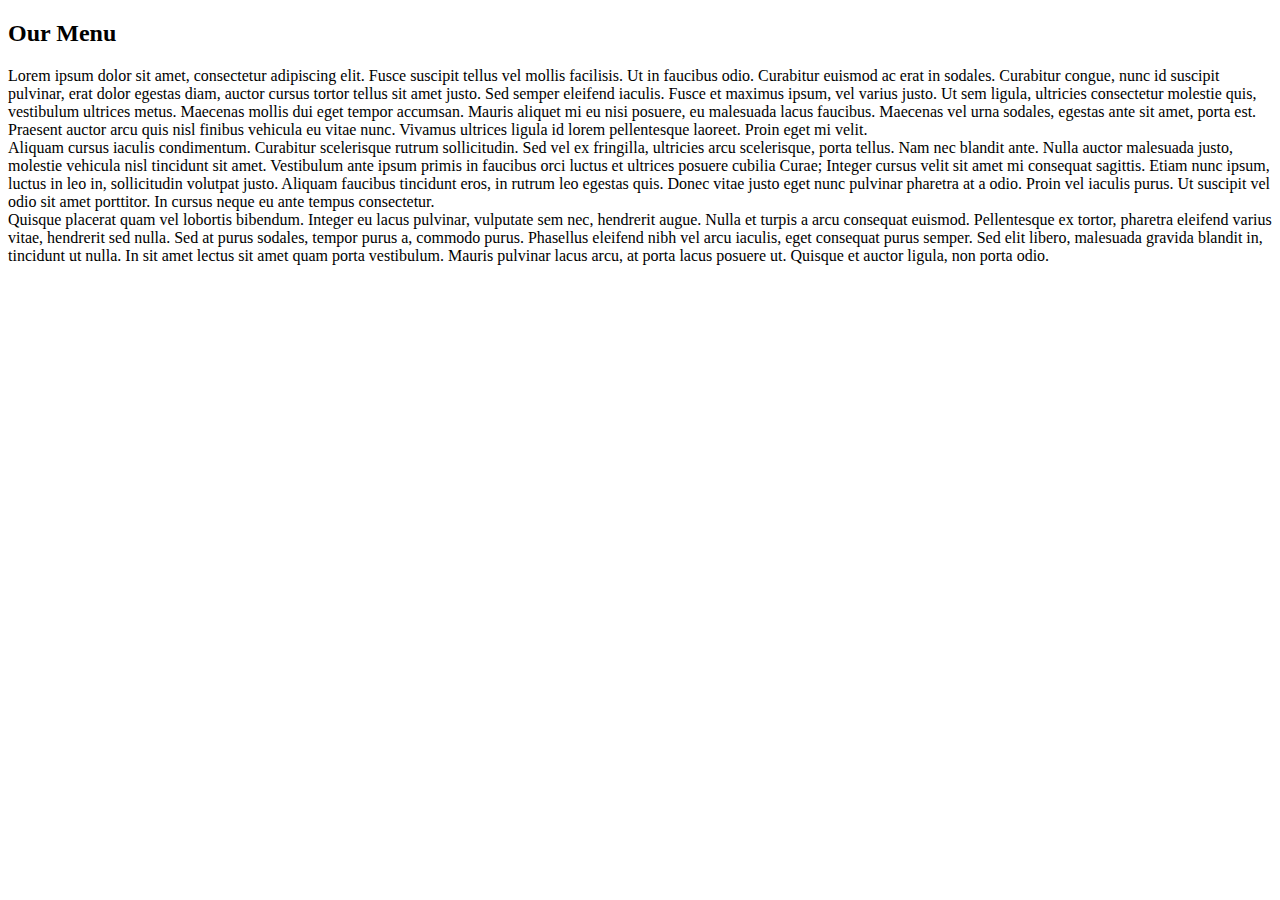
==== assignment2/index.html @ 92f97170 "Assignment 2 initial files" ====
<!doctype html>
<html>
<head>
	<meta charset="utf-8">
	<meta http-equiv="X-UA-Compatible" content="IE=edge">
	<meta name="viewport" content="width=device-width, initial-scale=1">
	<link rel="stylesheet" href="css/style.css">
	<title>Ruby on Rails Specialization Course 4: HTML, CSS, and Javascript for Web Developers - Assignment 2</title>
</head>
<body>
	<h2>Our Menu</h2>
	<div class="row">
		<div>Lorem ipsum dolor sit amet, consectetur adipiscing elit. Fusce suscipit tellus vel mollis facilisis. Ut in faucibus odio. Curabitur euismod ac erat in sodales. Curabitur congue, nunc id suscipit pulvinar, erat dolor egestas diam, auctor cursus tortor tellus sit amet justo. Sed semper eleifend iaculis. Fusce et maximus ipsum, vel varius justo. Ut sem ligula, ultricies consectetur molestie quis, vestibulum ultrices metus. Maecenas mollis dui eget tempor accumsan. Mauris aliquet mi eu nisi posuere, eu malesuada lacus faucibus. Maecenas vel urna sodales, egestas ante sit amet, porta est. Praesent auctor arcu quis nisl finibus vehicula eu vitae nunc. Vivamus ultrices ligula id lorem pellentesque laoreet. Proin eget mi velit.</div>
		<div>Aliquam cursus iaculis condimentum. Curabitur scelerisque rutrum sollicitudin. Sed vel ex fringilla, ultricies arcu scelerisque, porta tellus. Nam nec blandit ante. Nulla auctor malesuada justo, molestie vehicula nisl tincidunt sit amet. Vestibulum ante ipsum primis in faucibus orci luctus et ultrices posuere cubilia Curae; Integer cursus velit sit amet mi consequat sagittis. Etiam nunc ipsum, luctus in leo in, sollicitudin volutpat justo. Aliquam faucibus tincidunt eros, in rutrum leo egestas quis. Donec vitae justo eget nunc pulvinar pharetra at a odio. Proin vel iaculis purus. Ut suscipit vel odio sit amet porttitor. In cursus neque eu ante tempus consectetur.</div>
		<div>Quisque placerat quam vel lobortis bibendum. Integer eu lacus pulvinar, vulputate sem nec, hendrerit augue. Nulla et turpis a arcu consequat euismod. Pellentesque ex tortor, pharetra eleifend varius vitae, hendrerit sed nulla. Sed at purus sodales, tempor purus a, commodo purus. Phasellus eleifend nibh vel arcu iaculis, eget consequat purus semper. Sed elit libero, malesuada gravida blandit in, tincidunt ut nulla. In sit amet lectus sit amet quam porta vestibulum. Mauris pulvinar lacus arcu, at porta lacus posuere ut. Quisque et auctor ligula, non porta odio.</div>
	</div>
</body>
</html>
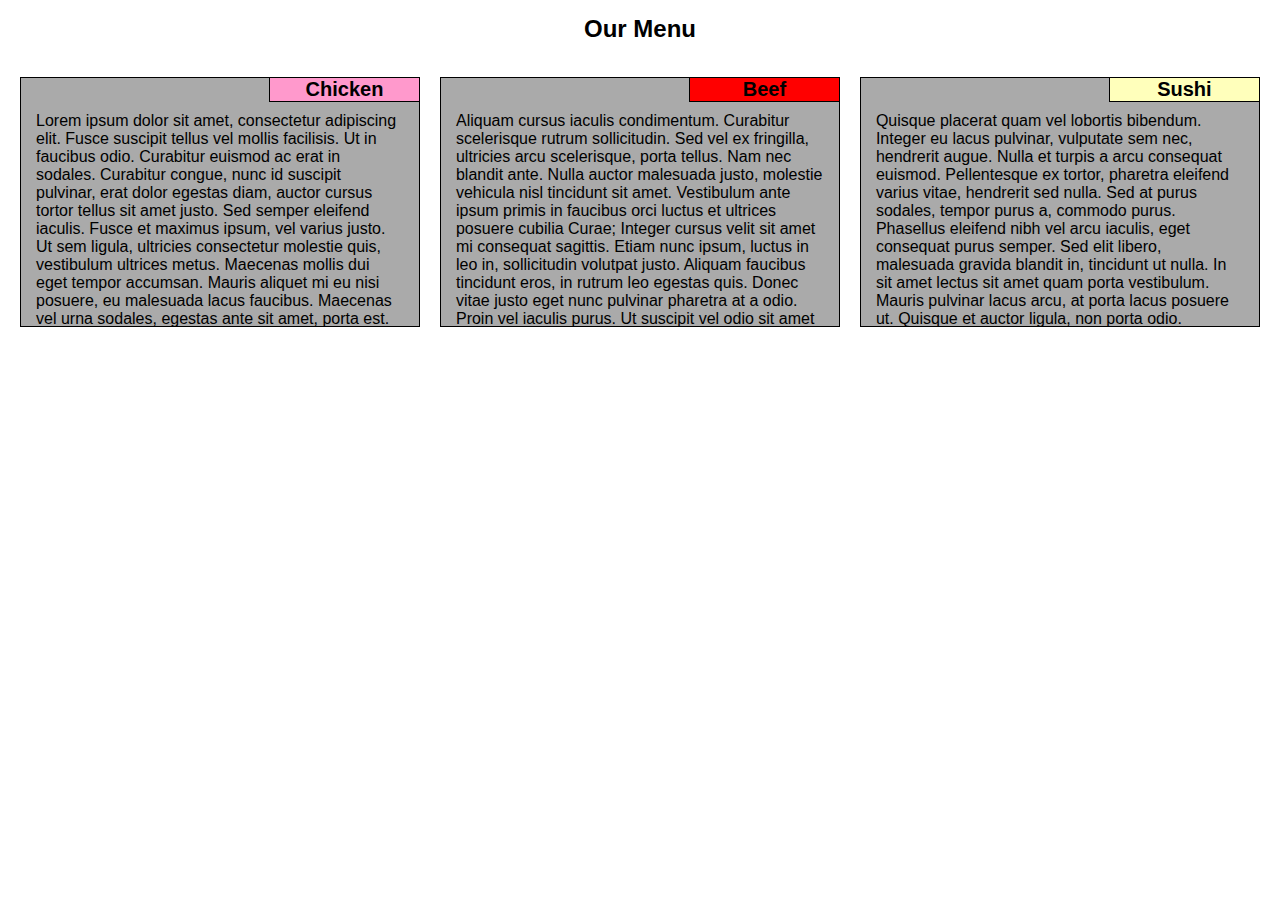
==== commit 264ddd29: "Assignment completed" ====
--- a/assignment2/index.html
+++ b/assignment2/index.html
@@ -1,18 +1,37 @@
 <!doctype html>
 <html>
-<head>
-	<meta charset="utf-8">
-	<meta http-equiv="X-UA-Compatible" content="IE=edge">
-	<meta name="viewport" content="width=device-width, initial-scale=1">
-	<link rel="stylesheet" href="css/style.css">
-	<title>Ruby on Rails Specialization Course 4: HTML, CSS, and Javascript for Web Developers - Assignment 2</title>
-</head>
-<body>
-	<h2>Our Menu</h2>
-	<div class="row">
-		<div>Lorem ipsum dolor sit amet, consectetur adipiscing elit. Fusce suscipit tellus vel mollis facilisis. Ut in faucibus odio. Curabitur euismod ac erat in sodales. Curabitur congue, nunc id suscipit pulvinar, erat dolor egestas diam, auctor cursus tortor tellus sit amet justo. Sed semper eleifend iaculis. Fusce et maximus ipsum, vel varius justo. Ut sem ligula, ultricies consectetur molestie quis, vestibulum ultrices metus. Maecenas mollis dui eget tempor accumsan. Mauris aliquet mi eu nisi posuere, eu malesuada lacus faucibus. Maecenas vel urna sodales, egestas ante sit amet, porta est. Praesent auctor arcu quis nisl finibus vehicula eu vitae nunc. Vivamus ultrices ligula id lorem pellentesque laoreet. Proin eget mi velit.</div>
-		<div>Aliquam cursus iaculis condimentum. Curabitur scelerisque rutrum sollicitudin. Sed vel ex fringilla, ultricies arcu scelerisque, porta tellus. Nam nec blandit ante. Nulla auctor malesuada justo, molestie vehicula nisl tincidunt sit amet. Vestibulum ante ipsum primis in faucibus orci luctus et ultrices posuere cubilia Curae; Integer cursus velit sit amet mi consequat sagittis. Etiam nunc ipsum, luctus in leo in, sollicitudin volutpat justo. Aliquam faucibus tincidunt eros, in rutrum leo egestas quis. Donec vitae justo eget nunc pulvinar pharetra at a odio. Proin vel iaculis purus. Ut suscipit vel odio sit amet porttitor. In cursus neque eu ante tempus consectetur.</div>
-		<div>Quisque placerat quam vel lobortis bibendum. Integer eu lacus pulvinar, vulputate sem nec, hendrerit augue. Nulla et turpis a arcu consequat euismod. Pellentesque ex tortor, pharetra eleifend varius vitae, hendrerit sed nulla. Sed at purus sodales, tempor purus a, commodo purus. Phasellus eleifend nibh vel arcu iaculis, eget consequat purus semper. Sed elit libero, malesuada gravida blandit in, tincidunt ut nulla. In sit amet lectus sit amet quam porta vestibulum. Mauris pulvinar lacus arcu, at porta lacus posuere ut. Quisque et auctor ligula, non porta odio.</div>
-	</div>
-</body>
+	<head>
+		<meta charset="utf-8">
+		<meta http-equiv="X-UA-Compatible" content="IE=edge">
+		<meta name="viewport" content="width=device-width, initial-scale=1">
+		<link rel="stylesheet" href="css/style.css">
+		<title>Ruby on Rails Specialization Course 4: HTML, CSS, and Javascript for Web Developers - Assignment 2</title>
+	</head>
+	<body>
+		<div class="container-fluid">
+			<header>
+				<h2>Our Menu</h2>
+			</header>
+			<div class="row">
+			<div class="col-md-6 col-lg-4">
+				<section>
+					<header class="pink">Chicken</header>
+					<article>Lorem ipsum dolor sit amet, consectetur adipiscing elit. Fusce suscipit tellus vel mollis facilisis. Ut in faucibus odio. Curabitur euismod ac erat in sodales. Curabitur congue, nunc id suscipit pulvinar, erat dolor egestas diam, auctor cursus tortor tellus sit amet justo. Sed semper eleifend iaculis. Fusce et maximus ipsum, vel varius justo. Ut sem ligula, ultricies consectetur molestie quis, vestibulum ultrices metus. Maecenas mollis dui eget tempor accumsan. Mauris aliquet mi eu nisi posuere, eu malesuada lacus faucibus. Maecenas vel urna sodales, egestas ante sit amet, porta est. Praesent auctor arcu quis nisl finibus vehicula eu vitae nunc. Vivamus ultrices ligula id lorem pellentesque laoreet. Proin eget mi velit.</article>
+				</section>
+			</div>
+			<div class="col-md-6 col-lg-4">
+				<section>
+					<header class="red">Beef</header>
+					<article>Aliquam cursus iaculis condimentum. Curabitur scelerisque rutrum sollicitudin. Sed vel ex fringilla, ultricies arcu scelerisque, porta tellus. Nam nec blandit ante. Nulla auctor malesuada justo, molestie vehicula nisl tincidunt sit amet. Vestibulum ante ipsum primis in faucibus orci luctus et ultrices posuere cubilia Curae; Integer cursus velit sit amet mi consequat sagittis. Etiam nunc ipsum, luctus in leo in, sollicitudin volutpat justo. Aliquam faucibus tincidunt eros, in rutrum leo egestas quis. Donec vitae justo eget nunc pulvinar pharetra at a odio. Proin vel iaculis purus. Ut suscipit vel odio sit amet porttitor. In cursus neque eu ante tempus consectetur.</article>
+				</section>
+			</div>
+			<div class="col-md-12 col-lg-4">
+				<section>
+					<header class="beige">Sushi</header>
+					<article>Quisque placerat quam vel lobortis bibendum. Integer eu lacus pulvinar, vulputate sem nec, hendrerit augue. Nulla et turpis a arcu consequat euismod. Pellentesque ex tortor, pharetra eleifend varius vitae, hendrerit sed nulla. Sed at purus sodales, tempor purus a, commodo purus. Phasellus eleifend nibh vel arcu iaculis, eget consequat purus semper. Sed elit libero, malesuada gravida blandit in, tincidunt ut nulla. In sit amet lectus sit amet quam porta vestibulum. Mauris pulvinar lacus arcu, at porta lacus posuere ut. Quisque et auctor ligula, non porta odio.</article>
+				</section>
+			</div>
+			</div>
+		</div>
+	</body>
 </html>--- a/assignment2/css/style.css
+++ b/assignment2/css/style.css
@@ -0,0 +1,179 @@
+/********** Base styles **********/
+* {
+	box-sizing: border-box;
+	margin: 0;
+	padding: 0;
+}
+
+body {	
+	font-family: Helvetica, sans-serif;
+	padding-top: 15px;
+}
+
+h2 {
+	width: auto;
+	margin-left: auto;
+	margin-right: auto;
+	margin-bottom: 24px;
+	text-align: center;
+}
+
+div.row > div {
+	float: left;
+}
+
+section {
+	margin: 10px;
+	border: 1px solid #000000;
+	background-color: #AAAAAA;
+	height: 250px;
+	overflow: hidden;
+}
+
+section > header {
+	width: 150px;
+	text-align: center;
+	border-left: 1px solid #000000;	
+	border-bottom: 1px solid #000000;
+	float: right;
+	margin-bottom: 10px;
+	font-size: 1.25em;
+	font-weight: bold;
+}
+
+article {
+	clear: both;
+	padding: 0 15px;
+}
+
+.container-fluid {
+  padding-right: 10px;
+  padding-left: 10px;
+}
+
+.pink {
+	background-color: #FF99CC;
+}
+
+.red {
+	background-color: #FF0000;
+}
+
+.beige {
+	background-color: #FFFFBB
+}
+
+/* Simple Responsive Framework. */
+.row {
+	width: 100%;
+}
+
+/* Large devices only */
+@media (min-width: 992px) {	
+	.col-lg-1 {
+		width: 8.33%;
+	}
+	
+	.col-lg-2 {
+		width: 16.66%;
+	}
+	
+	.col-lg-3 {
+		width: 25%;
+	}
+	
+	.col-lg-4 {
+		width: 33.33%;
+	}
+	
+	.col-lg-5 {
+		width: 41.66%;
+	}
+	
+	.col-lg-6 {
+		width: 50%;
+	}
+	
+	.col-lg-7 {
+		width: 58.33%;
+	}
+	
+	.col-lg-8 {
+		width: 66.66%;
+	}
+	
+	.col-lg-9 {
+		width: 74.99%;
+	}
+	
+	.col-lg-10 {
+		width: 83.33%;
+	}
+	
+	.col-lg-11 {
+		width: 91.66%;
+	}
+	
+	.col-lg-12 {
+		width: 100%;
+	}
+}
+
+/* Medium devices only */
+@media (min-width: 768px) and (max-width: 991px) {
+	.col-md-1 {
+		width: 8.33%;
+	}
+	
+	.col-md-2 {
+		width: 16.66%;
+	}
+	
+	.col-md-3 {
+		width: 25%;
+	}
+	
+	.col-md-4 {
+		width: 33.33%;
+	}
+	
+	.col-md-5 {
+		width: 41.66%;
+	}
+	
+	.col-md-6 {
+		width: 50%;
+	}
+	
+	.col-md-7 {
+		width: 58.33%;
+	}
+	
+	.col-md-8 {
+		width: 66.66%;
+	}
+	
+	.col-md-9 {
+		width: 74.99%;
+	}
+	
+	.col-md-10 {
+		width: 83.33%;
+	}
+	
+	.col-md-11 {
+		width: 91.66%;
+	}
+	
+	.col-md-12 {
+		width: 100%;
+	}
+}
+
+/* Small devices only */
+@media (max-width: 767px) {	
+	body > div.container-fluid {
+		padding-right: 20px;
+		padding-left: 20px;
+	}
+}